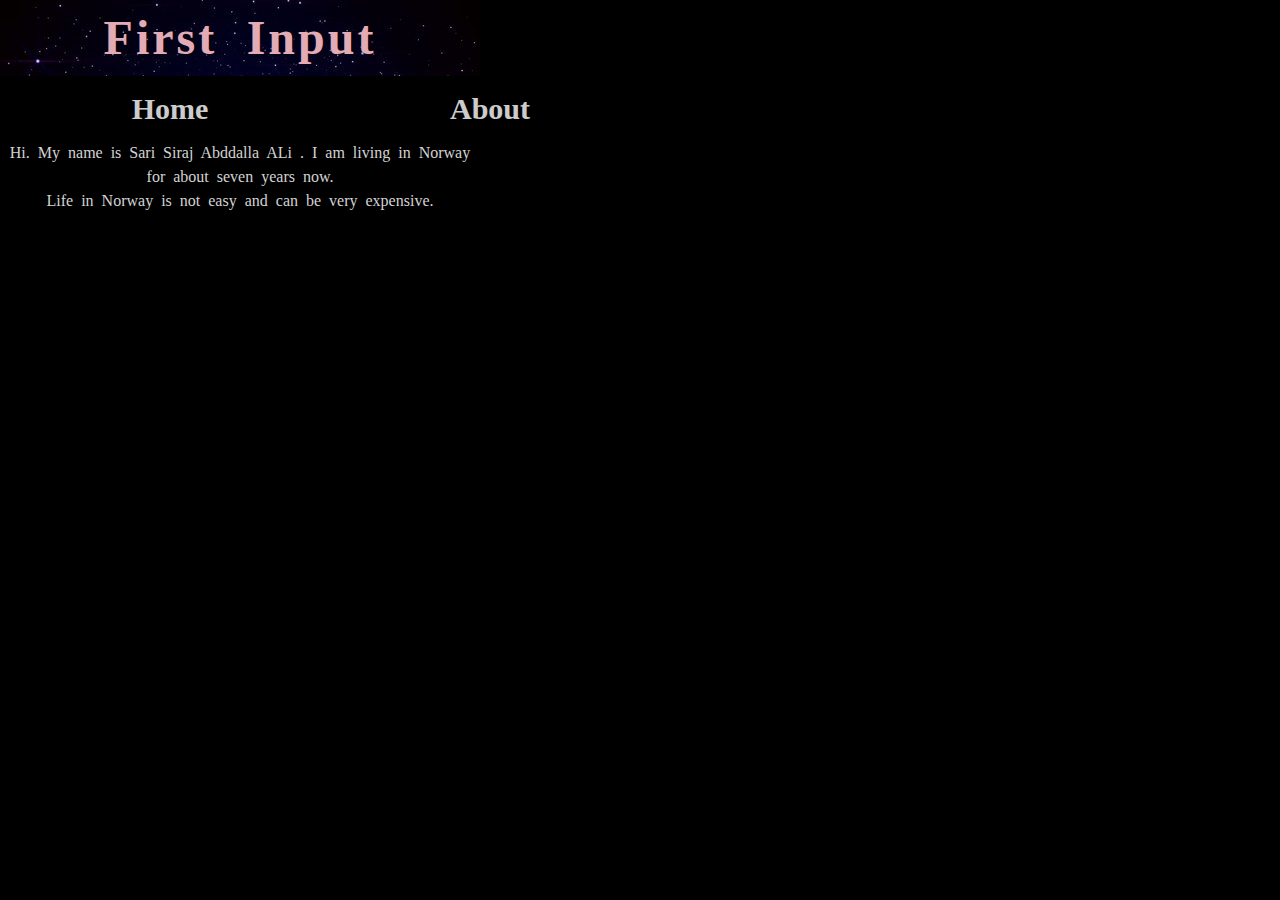
==== about.html @ 79984d29 "changes" ====
<!DOCTYPE html>
<html lang="en">
<head>
  <meta charset="UTF-8">
  <title>About</title>
  <link href="css/style.css" type="text/css" rel="stylesheet">
</head>
<body>
<header class="header">
  <h1>First Input</h1>
</header>
<div class="wrapper">

  <nav>
    <ul>
      <li><a href="index.html">Home</a></li>
      <li><a href="about.html">About</a></li>
    </ul>
  </nav>

</div>

<main>
  <p>Hi. My name is Sari Siraj Abddalla ALi . I am living in Norway for about seven years now. </br>
    Life in Norway is not easy and can be very expensive.

  </p>


</main>

<footer></footer>

</body>
</html>
---- css/style.css ----
* {
color: lightgray;
border: none;
font-weight: medium;
 font-size: 16px;
 line-height: 1.5em;
 word-spacing: 0.25em;
 background-color: black;
   text-decoration: none;
    text-align: center;
    max-width: 480px;
    min-width: 320px;
}

*{
    font-family: verdana;
    margin: 0;
}


header > h1 {

margin: 0px 0px;
padding: 2px 5px;
font-weight: bold;
 font-stretch: extended;
  font-size: 48px;
/*  text-transform: uppercase; */
   word-spacing: 0.3em;
  letter-spacing: 3px;
 color: pink;
  font-family: "Papyrus", "Copperplate", fantasy;
 background-image: url(../images/space2.jpg);
  opacity: 0.89;

}

 /*

nav {

   font-weight: bold;
}

ul {
 background-image: url(../images/space.jfif);
 background-repeat: repeat-x;
}

li {
  letter-spacing: 3px;
  display: inline;
  font-size: 70px;
  width: 100%;
   color: pink;
  font-family: "Papyrus", "Copperplate", fantasy;
   font-stretch: extended;
   font-weight: bold;
    background-image: url(../images/space.jfif);
    background-repeat: repeat-x;

}

nav li a:hover {
text-decoration: underline;
background-color: lightgray;
padding: 3px;
position: relative;
top: -4px;


}

li.hidden {
visibility: hidden;
}

p::selection {

background-color: lightgray;
color: black;

}

*/
*{
  font-family: Papyrus;
  margin: 0;
}


.wrapper{
  width: 100%;
  margin: 0 auto;
  max-width: 480px;
}

.flex-container {
display: flex;
background-color: black;
flex-wrap: wrap;
flex-flow: row;
justify-content: center;
}
/* menu base styles */

.box{
height: 100px;
width: 160px;
flex-grow: 1;
}

nav{
background-color: black;
}

nav ul{
  list-style-type: none;
  padding: 0;
}

nav a{
  text-decoration: none;
  text-align: center;
  color: black;
  display: block;
  padding: 10px;
  opacity: 0.8;
  color: white;
  font-weight: bold;
  font-size: 30px;
}

nav a:hover{
  background-color: #555;
  text-decoration: underline;
  padding: 3px;
  position: relative;
  top: -4px;
}




nav ul{
  display: flex;
}

nav li{
  flex: 1 1 0;
}

}




.grid {
  display: grid;
    grid-gap: 10px;
    background-color: black;
    opacity:0.6;
    padding: 5px 5px;
    margin: 5px 5px:
}



.grid-container {
  display: grid;
   grid-template-columns: 35% 65%;
  grid-gap: 10px;
  background-color: black;
    width: 100%;
       height: 100%;

}

.grid-item {

  font-size: 30px;
  width: 100%;

}




.item1 {
  grid-column: 1 ;
  grid-row: 1 ;;
       border: dashed;
          opacity: 0.85;
          left: 0;
         width: 100%;
            height: 100%;
              background-color: hsl(0, 100%, 25%);
              color: black;


}

.item2 {
  grid-column: 2;
  grid-row: 1;
  padding-top: 120px;
  padding-left: 115px;
   width: 65%;
        width: 100%;
           height: 100%;



}

.item5 {
  grid-column: 2;
  grid-row: 2;
    background-color: hsl(0, 100%, 25%);
      border: dashed;
        font-size: 22px;
        width: 100%;
        height: 100%;

}
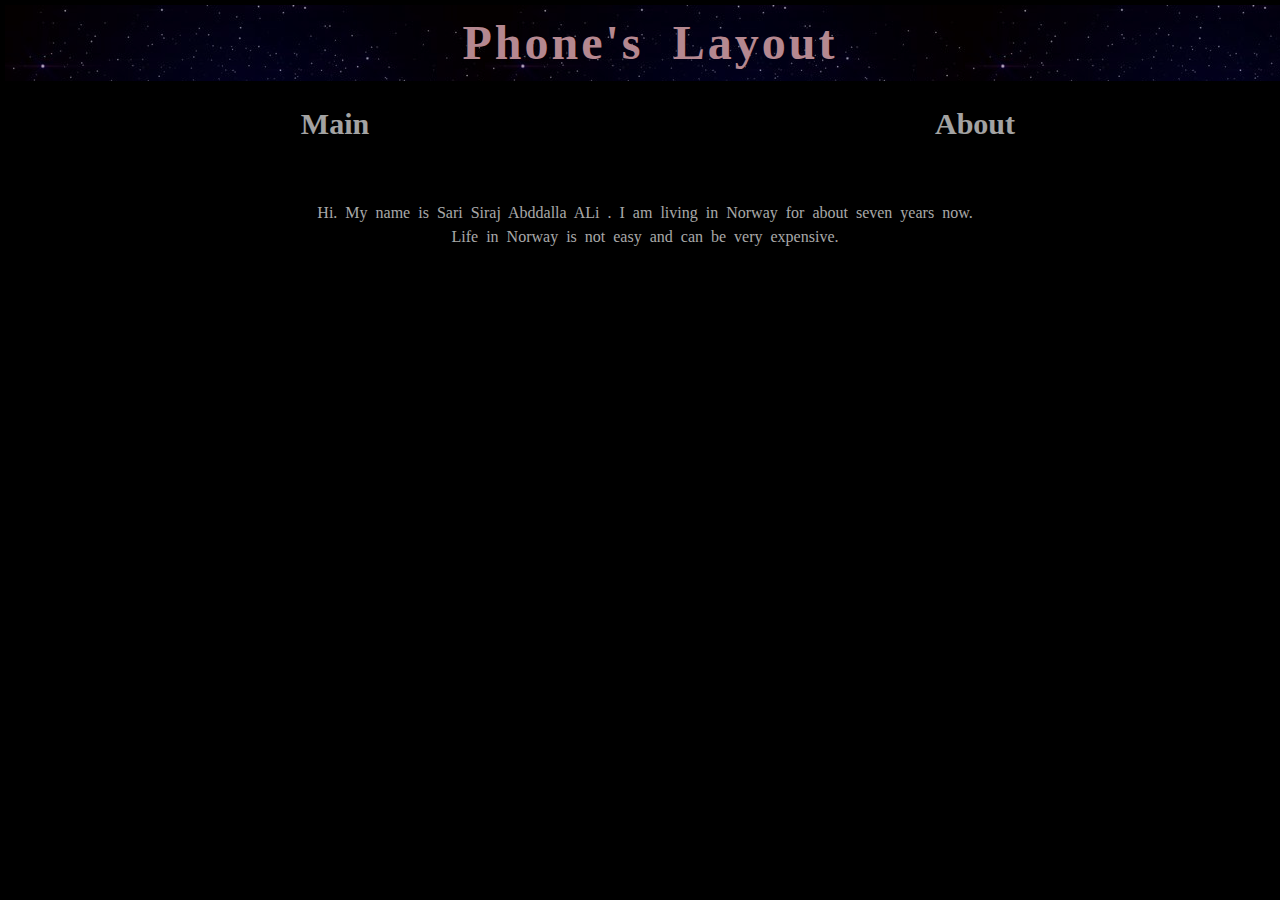
==== commit eac64070: "changes" ====
--- a/about.html
+++ b/about.html
@@ -6,19 +6,18 @@
   <link href="css/style.css" type="text/css" rel="stylesheet">
 </head>
 <body>
-<header class="header">
-  <h1>First Input</h1>
-</header>
-<div class="wrapper">
-
+<div class="grid">
+  <header class="header">
+    <h1>Phone's Layout</h1>
+  </header>
   <nav>
-    <ul>
-      <li><a href="index.html">Home</a></li>
-      <li><a href="about.html">About</a></li>
+    <ul class="flex-container">
+      <li class="box"><a href="index.html">Main</a></li>
+      <li  class="box"><a href="about.html">About</a></li>
     </ul>
   </nav>
 
-</div>
+
 
 <main>
   <p>Hi. My name is Sari Siraj Abddalla ALi . I am living in Norway for about seven years now. </br>
@@ -29,6 +28,8 @@
 
 </main>
 
+</div>
+
 <footer></footer>
 
 </body>
--- a/css/style.css
+++ b/css/style.css
@@ -1,4 +1,3 @@
-
 
 * {
 color: lightgray;
@@ -10,14 +9,12 @@
  background-color: black;
    text-decoration: none;
     text-align: center;
-    max-width: 480px;
-    min-width: 320px;
-}
-
-*{
-    font-family: verdana;
-    margin: 0;
-}
+    width: 100%;
+      font-family: "Papyrus", "Copperplate", fantasy;
+      margin: 0;
+}
+
+
 
 
 header > h1 {
@@ -38,17 +35,13 @@
 }
 
  /*
-
 nav {
-
    font-weight: bold;
 }
-
 ul {
  background-image: url(../images/space.jfif);
  background-repeat: repeat-x;
 }
-
 li {
   letter-spacing: 3px;
   display: inline;
@@ -60,41 +53,27 @@
    font-weight: bold;
     background-image: url(../images/space.jfif);
     background-repeat: repeat-x;
-
-}
-
+}
 nav li a:hover {
 text-decoration: underline;
 background-color: lightgray;
 padding: 3px;
 position: relative;
 top: -4px;
-
-
-}
-
+}
 li.hidden {
 visibility: hidden;
 }
-
 p::selection {
-
 background-color: lightgray;
 color: black;
-
-}
-
+}
 */
-*{
-  font-family: Papyrus;
-  margin: 0;
-}
 
 
 .wrapper{
   width: 100%;
   margin: 0 auto;
-  max-width: 480px;
 }
 
 .flex-container {
@@ -103,12 +82,13 @@
 flex-wrap: wrap;
 flex-flow: row;
 justify-content: center;
+grid-column: 1/9;
 }
 /* menu base styles */
 
 .box{
 height: 100px;
-width: 160px;
+width: 50% 50%;
 flex-grow: 1;
 }
 
@@ -148,11 +128,8 @@
   display: flex;
 }
 
-nav li{
-  flex: 1 1 0;
-}
-
-}
+
+
 
 
 
@@ -161,25 +138,22 @@
   display: grid;
     grid-gap: 10px;
     background-color: black;
-    opacity:0.6;
-    padding: 5px 5px;
-    margin: 5px 5px:
-}
-
-
-
-.grid-container {
-  display: grid;
-   grid-template-columns: 35% 65%;
-  grid-gap: 10px;
-  background-color: black;
-    width: 100%;
-       height: 100%;
-
+    opacity:0.8;
+    padding: 5px;
+    margin: 5px:
+    grid-template-columns: auto auto;
+     grid-template-rows: auto auto;
+  /*     justify-content: space-evenly; */
+    align-content: center;
+}
+
+
+
+ul {
+width: 100%;
 }
 
 .grid-item {
-
   font-size: 30px;
   width: 100%;
 
@@ -226,7 +200,14 @@
 
 }
 
-
-
-
-
+.site-nav {
+margin: 0 20px;
+
+}
+
+.site-nav ul {
+display: none;
+}
+
+
+
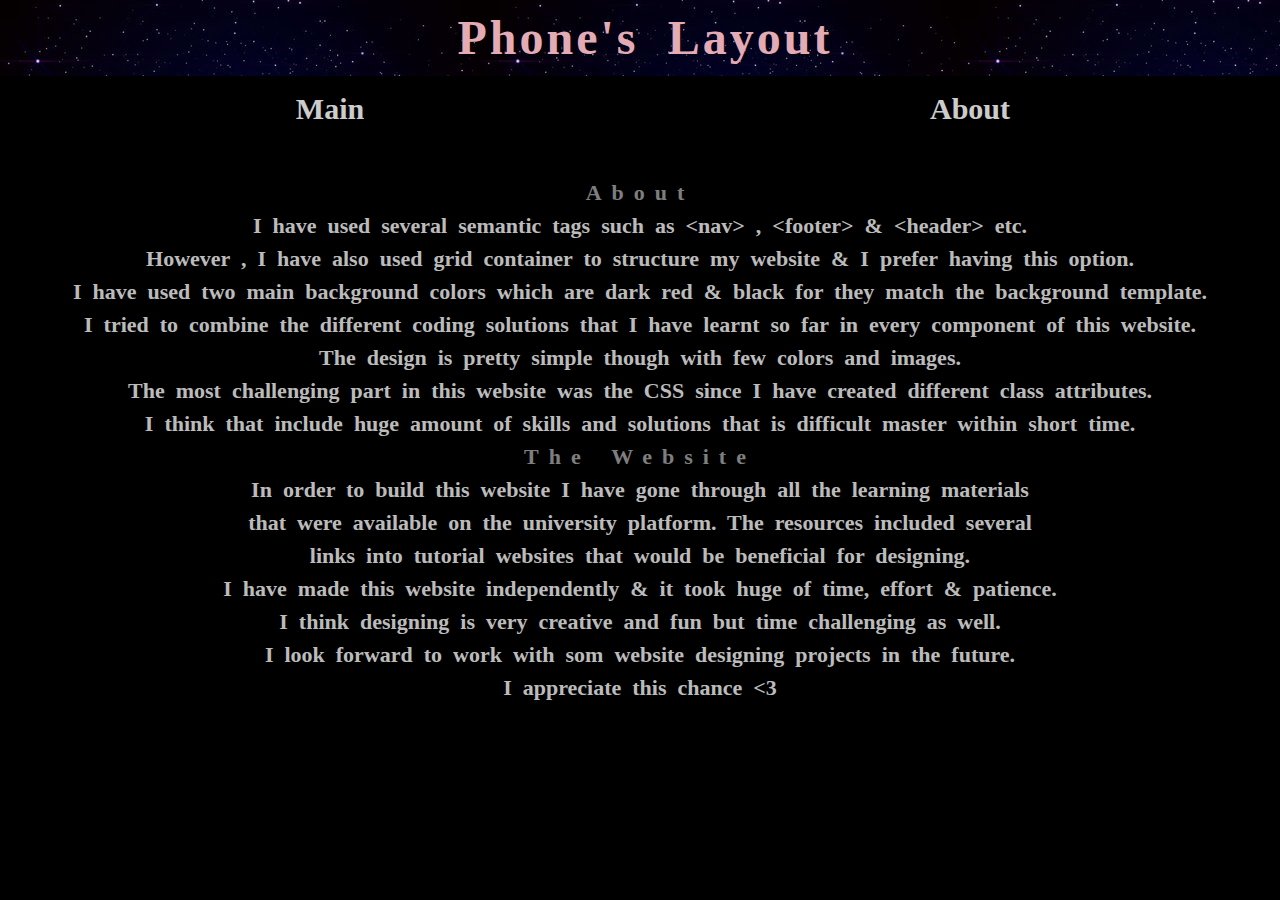
==== commit 36595828: "changes" ====
--- a/about.html
+++ b/about.html
@@ -6,7 +6,7 @@
   <link href="css/style.css" type="text/css" rel="stylesheet">
 </head>
 <body>
-<div class="grid">
+
   <header class="header">
     <h1>Phone's Layout</h1>
   </header>
@@ -19,18 +19,39 @@
 
 
 
-<main>
-  <p>Hi. My name is Sari Siraj Abddalla ALi . I am living in Norway for about seven years now. </br>
-    Life in Norway is not easy and can be very expensive.
+  <div  class=" about">  <h2> <code> <b>About</b> </code> </h2> </div>
 
-  </p>
+  <div class="p2">
+
+    <p>I have used several semantic tags such as &lt;nav&gt; , &lt;footer&gt; &amp; &lt;header&gt; etc. <br>
+      However , I have also used grid container to structure my website &amp; I prefer having this option. <br>
+      I have used two main background colors which are dark red &amp; black for they match the background template.<br>
+      I tried to combine the different coding solutions that I have learnt so far in every component of this website. <br>
+      The design is pretty simple though with few colors and images. <br>
+      The most challenging part in this website was the CSS since I have created different class attributes.<br>
+      I think that include huge amount of skills and solutions that is difficult master within short time.<br>
 
 
-</main>
+   </div>
+  <div class=" about">  <h2> <code> <b>The Website</b> </code> </h2> </div>
 
-</div>
+  <div class="p2" >
+    <p>In order to build this website I have gone through all the learning materials <br>
+      that were available on the university platform. The resources included several <br>
+      links into tutorial websites that would be beneficial for designing.<br>
+      I have made this website independently &amp; it took huge of time, effort &amp; patience. <br>
+      I think designing is very creative and fun but time challenging as well.<br>
+      I look forward to work with som website designing projects in the future. <br>
+      I appreciate this chance <3
+    </p>
+  </div>
 
-<footer></footer>
+
+
+
+
+
+<footer>All &nbsp; rights &nbsp; reserved&copy;</footer>
 
 </body>
 </html>--- a/css/style.css
+++ b/css/style.css
@@ -3,7 +3,7 @@
 color: lightgray;
 border: none;
 font-weight: medium;
- font-size: 16px;
+ font-size: 22px;
  line-height: 1.5em;
  word-spacing: 0.25em;
  background-color: black;
@@ -54,21 +54,6 @@
     background-image: url(../images/space.jfif);
     background-repeat: repeat-x;
 }
-nav li a:hover {
-text-decoration: underline;
-background-color: lightgray;
-padding: 3px;
-position: relative;
-top: -4px;
-}
-li.hidden {
-visibility: hidden;
-}
-p::selection {
-background-color: lightgray;
-color: black;
-}
-*/
 
 
 .wrapper{
@@ -127,11 +112,6 @@
 nav ul{
   display: flex;
 }
-
-
-
-
-
 
 
 .grid {
@@ -200,14 +180,35 @@
 
 }
 
-.site-nav {
-margin: 0 20px;
-
-}
-
-.site-nav ul {
-display: none;
-}
-
-
-
+footer {
+letter-spacing: 10px;
+color: black;
+font-size: 30px;
+font-weight: bold;
+  font-size: 18px;
+}
+
+.p2 {
+font-size; 22px;
+color: pink;
+font-family: Papyrus, Copperplate, Fantasy;
+font-weight: bold;
+align: center;
+ background-image: url(../images/space2.jpg);
+  opacity: 0.89;
+}
+
+.about {
+color: pink;
+font-size: 40px;
+text-align: center;
+background-color: black;
+opacity: 0.6;
+font-family: Papyrus, Copperplate, Fantasy;
+font-weight: bold;
+ letter-spacing: 10px;
+
+}
+
+
+
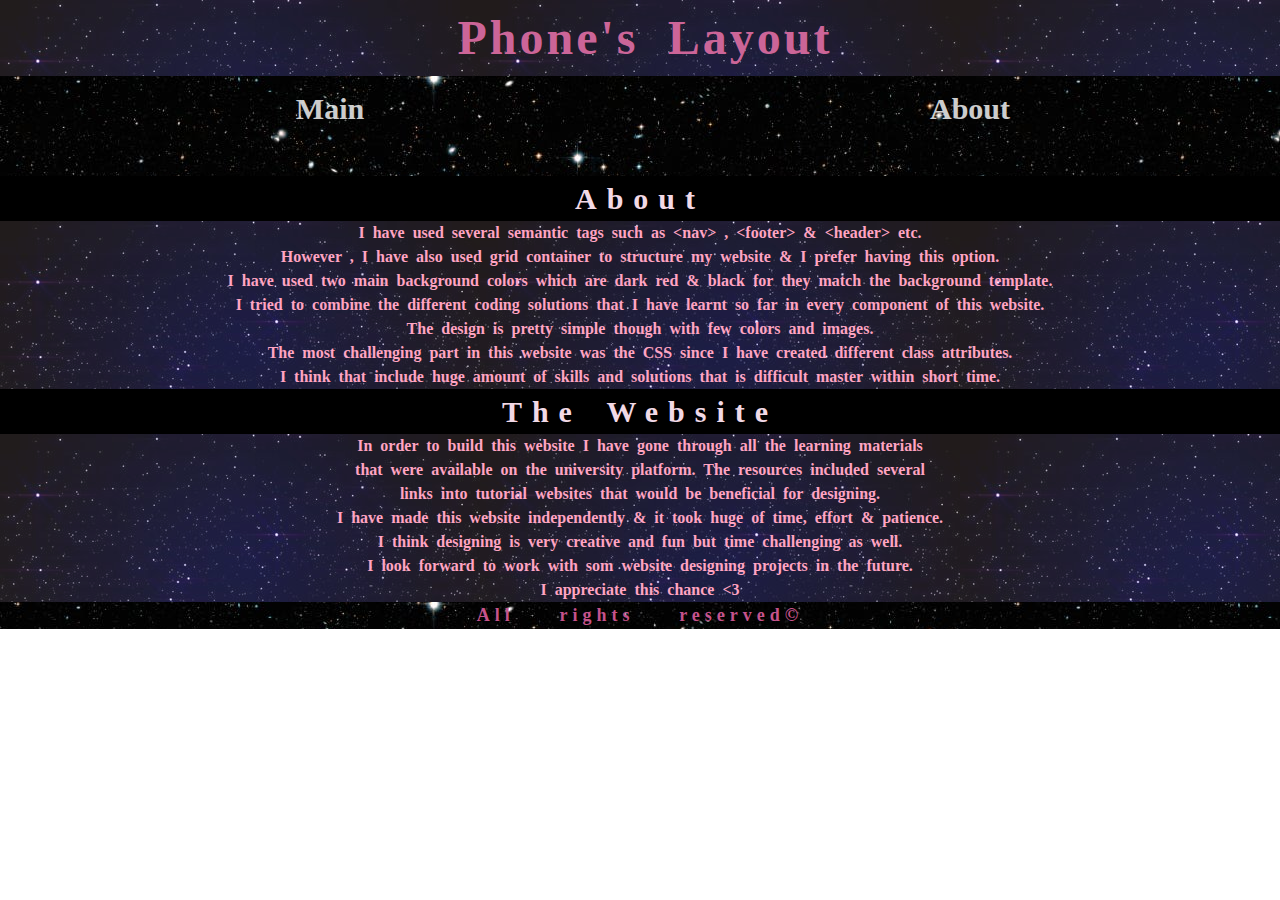
==== commit 0a651e98: "changes" ====
--- a/about.html
+++ b/about.html
@@ -19,7 +19,7 @@
 
 
 
-  <div  class=" about">  <h2> <code> <b>About</b> </code> </h2> </div>
+  <section  class=" about">  <h2> <code> About </code> </h2> </section>
 
   <div class="p2">
 
@@ -33,7 +33,7 @@
 
 
    </div>
-  <div class=" about">  <h2> <code> <b>The Website</b> </code> </h2> </div>
+  <div class="about">  <h2> <code> <b>The Website</b> </code> </h2> </div>
 
   <div class="p2" >
     <p>In order to build this website I have gone through all the learning materials <br>
--- a/css/style.css
+++ b/css/style.css
@@ -1,14 +1,11 @@
 
 * {
-color: lightgray;
 border: none;
 font-weight: medium;
- font-size: 22px;
  line-height: 1.5em;
  word-spacing: 0.25em;
- background-color: black;
+
    text-decoration: none;
-    text-align: center;
     width: 100%;
       font-family: "Papyrus", "Copperplate", fantasy;
       margin: 0;
@@ -27,10 +24,11 @@
 /*  text-transform: uppercase; */
    word-spacing: 0.3em;
   letter-spacing: 3px;
- color: pink;
+ color: #c6538c;
   font-family: "Papyrus", "Copperplate", fantasy;
  background-image: url(../images/space2.jpg);
   opacity: 0.89;
+  text-align: center;
 
 }
 
@@ -89,7 +87,7 @@
 nav a{
   text-decoration: none;
   text-align: center;
-  color: black;
+  color: #f2d9e6;
   display: block;
   padding: 10px;
   opacity: 0.8;
@@ -181,34 +179,40 @@
 }
 
 footer {
-letter-spacing: 10px;
-color: black;
+color: white;
 font-size: 30px;
 font-weight: bold;
   font-size: 18px;
+   background-image: url(../images/space.jfif);
+   background-repeat: repeat-x;
+   text-align: center;
+    word-spacing: 0.3em;
+     letter-spacing: 5px;
+    color: #c6538c;
 }
 
 .p2 {
-font-size; 22px;
-color: pink;
+color:  #ff99bb;
 font-family: Papyrus, Copperplate, Fantasy;
 font-weight: bold;
 align: center;
  background-image: url(../images/space2.jpg);
   opacity: 0.89;
+  text-align: center;
 }
 
 .about {
-color: pink;
-font-size: 40px;
+color: #f2d9e6;
+font-size: 20px;
 text-align: center;
-background-color: black;
-opacity: 0.6;
-font-family: Papyrus, Copperplate, Fantasy;
 font-weight: bold;
  letter-spacing: 10px;
-
-}
-
-
-
+ background-color: black;
+}
+
+nav {
+ background-image: url(../images/space.jfif);
+ background-repeat: repeat-x;
+}
+
+
